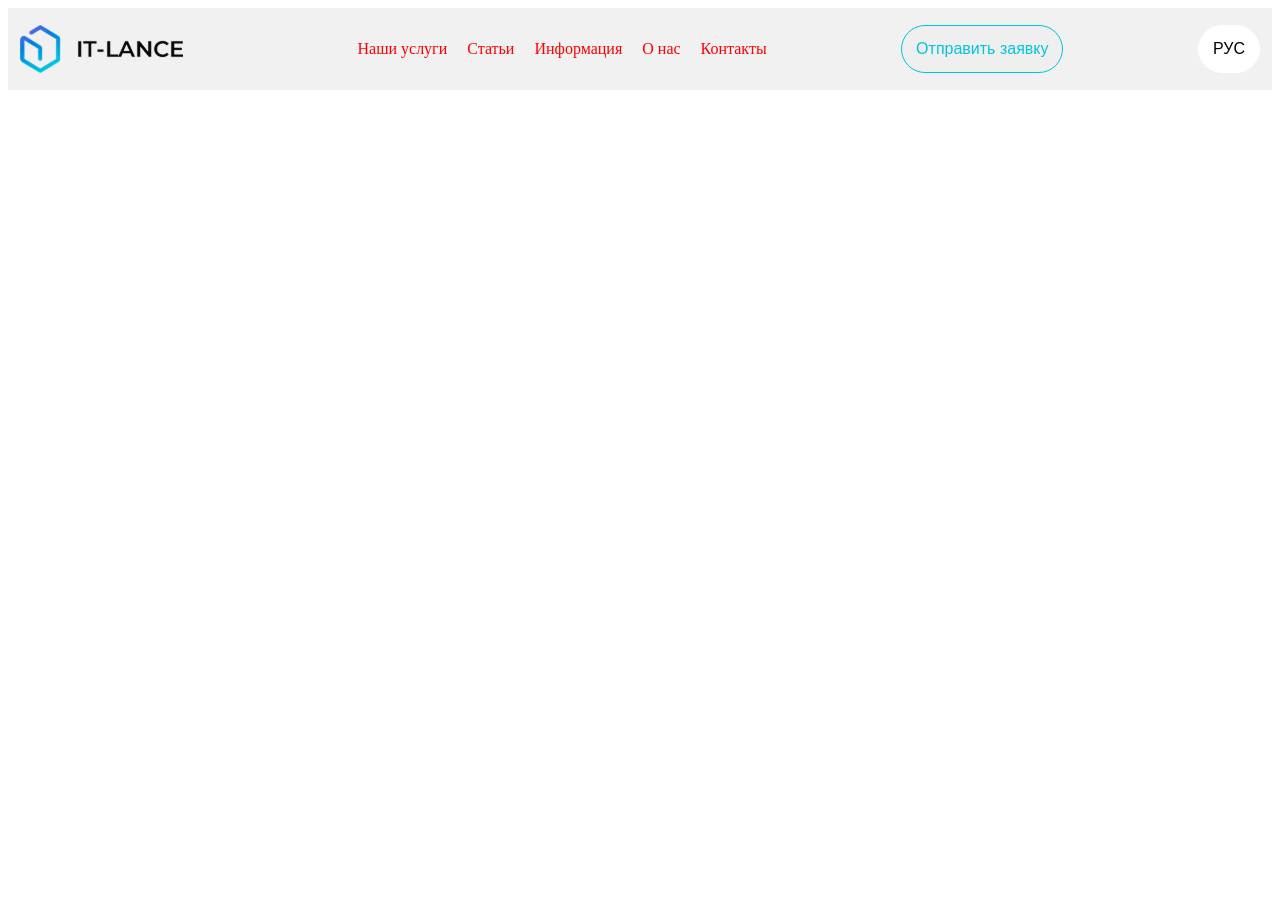
==== index.html @ 353d08b7 "swsd" ====
<!DOCTYPE html>
<html lang="en">
<head>
    <meta charset="UTF-8">
    <meta name="viewport" content="width=device-width, initial-scale=1.0">
    <title>Document</title>
    <link rel="stylesheet" href="./style.css">
</head>
<body>

    <header>
        <div class="navbar">
            <img src="./IMAGE.png" alt="">

            <ul class="list">
                <li><a class="list_a" href="https://flexboxfroggy.com/">Наши услуги</a></li>
                <li><a class="list_a" href="https://flexboxfroggy.com/">Статьи</a></li>
                <li><a class="list_a" href="https://flexboxfroggy.com/">Информация</a></li>
                <li><a class="list_a" href="https://flexboxfroggy.com/">О нас</a></li>
                <li><a class="list_a" href="https://flexboxfroggy.com/">Контакты</a></li>
            </ul>

            <button class="button">Отправить заявку</button>
            <button class="button2">РУС</button>
        </div>
    </header>

    <main></main>
   
</body>
</html>
---- style.css ----
header{
    background: #F1F1F1;
}

.navbar{
    width: 1240px;
    margin: 0 auto;
    display: flex;
    align-items: center;
    justify-content: space-between;
    padding-top: 16px;
    padding-bottom: 16px;
}

.list{
    display: flex;
    align-items: center;
    gap: 20px;
    list-style: none;
}

.list_a{
    color: red;
    text-decoration: none;
}

.button{
    color: #00C5DE;
    font-size: 16px;
    border-radius: 50px;
    padding: 14px;
    border: 1px solid #00C5DE;
}
.button2{
    color: black;
    font-size: 16px;
    border-radius: 50px;
    padding: 14px;
    background: white;
    border: 1px solid white;
}
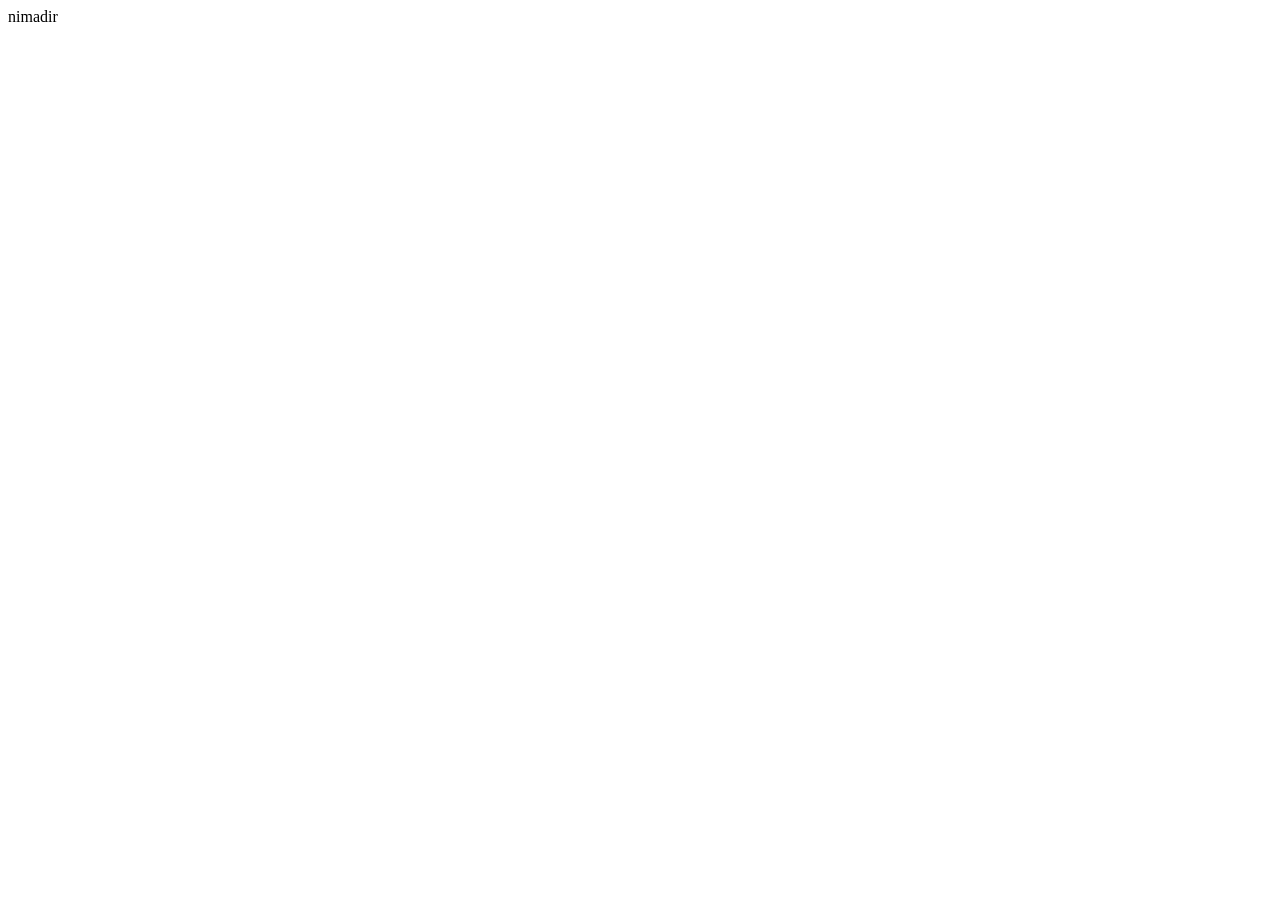
==== commit 4638f439: "ss" ====
--- a/index.html
+++ b/index.html
@@ -8,24 +8,7 @@
 </head>
 <body>
 
-    <header>
-        <div class="navbar">
-            <img src="./IMAGE.png" alt="">
-
-            <ul class="list">
-                <li><a class="list_a" href="https://flexboxfroggy.com/">Наши услуги</a></li>
-                <li><a class="list_a" href="https://flexboxfroggy.com/">Статьи</a></li>
-                <li><a class="list_a" href="https://flexboxfroggy.com/">Информация</a></li>
-                <li><a class="list_a" href="https://flexboxfroggy.com/">О нас</a></li>
-                <li><a class="list_a" href="https://flexboxfroggy.com/">Контакты</a></li>
-            </ul>
-
-            <button class="button">Отправить заявку</button>
-            <button class="button2">РУС</button>
-        </div>
-    </header>
-
-    <main></main>
+    nimadir
    
 </body>
 </html>
